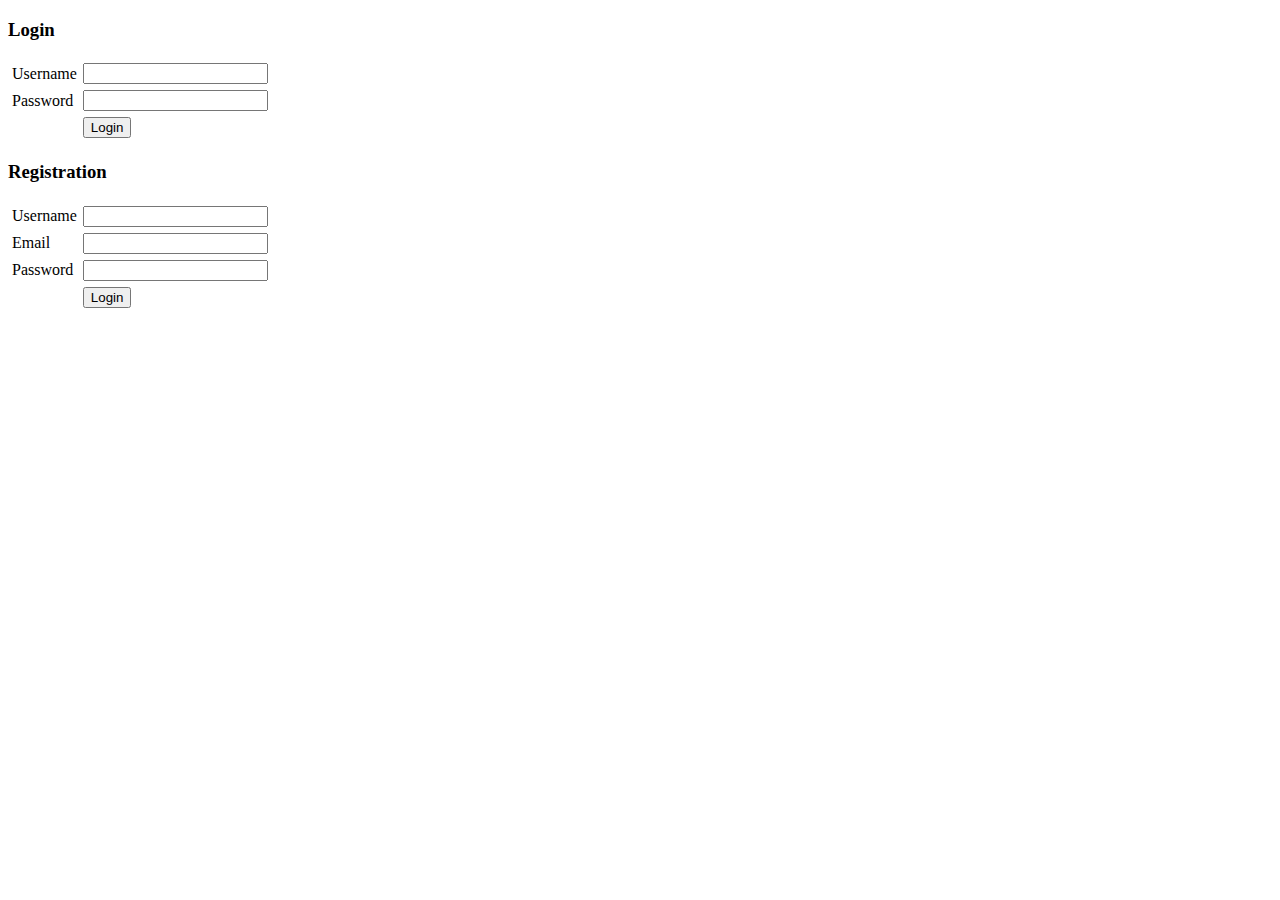
==== src/main/resources/templates/user/index.html @ 8711b422 "first commit" ====
<!DOCTYPE html>
<html xmlns:th="http://thymeleaf.org">
<head>
<meta charset="UTF-8"/>
<title>Insert title here</title>
</head>
<body>
	<h3>Login</h3>
	<form th:action="@{/user/login}" th:object="${user}" method="post">
		<span th:text="${error}"></span>
		<table cellpadding="2" cellspacing="2">
			<tr>
				<td>Username</td>
				<td><input type="text" th:field="*{username}" /></td>
			</tr>
			<tr>
				<td>Password</td>
				<td><input type="password" th:field="*{password}" /></td>
			</tr>
			<tr>
				<td>&nbsp;</td>
				<td><input type="submit" value="Login" /></td>
			</tr>
		</table>
	</form>
	<h3>Registration</h3>
	<form th:action="@{/user/registration}" th:object="${user}" method="post">
		<span th:text="${error}"></span>
		<table cellpadding="2" cellspacing="2">
			<tr>
				<td>Username</td>
				<td><input type="text" th:field="*{username}" /></td>
			</tr>
			<tr>
				<td>Email</td>
				<td><input type="text" th:field="*{email}" /></td>
			</tr>
			<tr>
				<td>Password</td>
				<td><input type="password" th:field="*{password}" /></td>
			</tr>
			<tr>
				<td>&nbsp;</td>
				<td><input type="submit" value="Login" /></td>
			</tr>
		</table>
	</form>
	
</body>
</html>
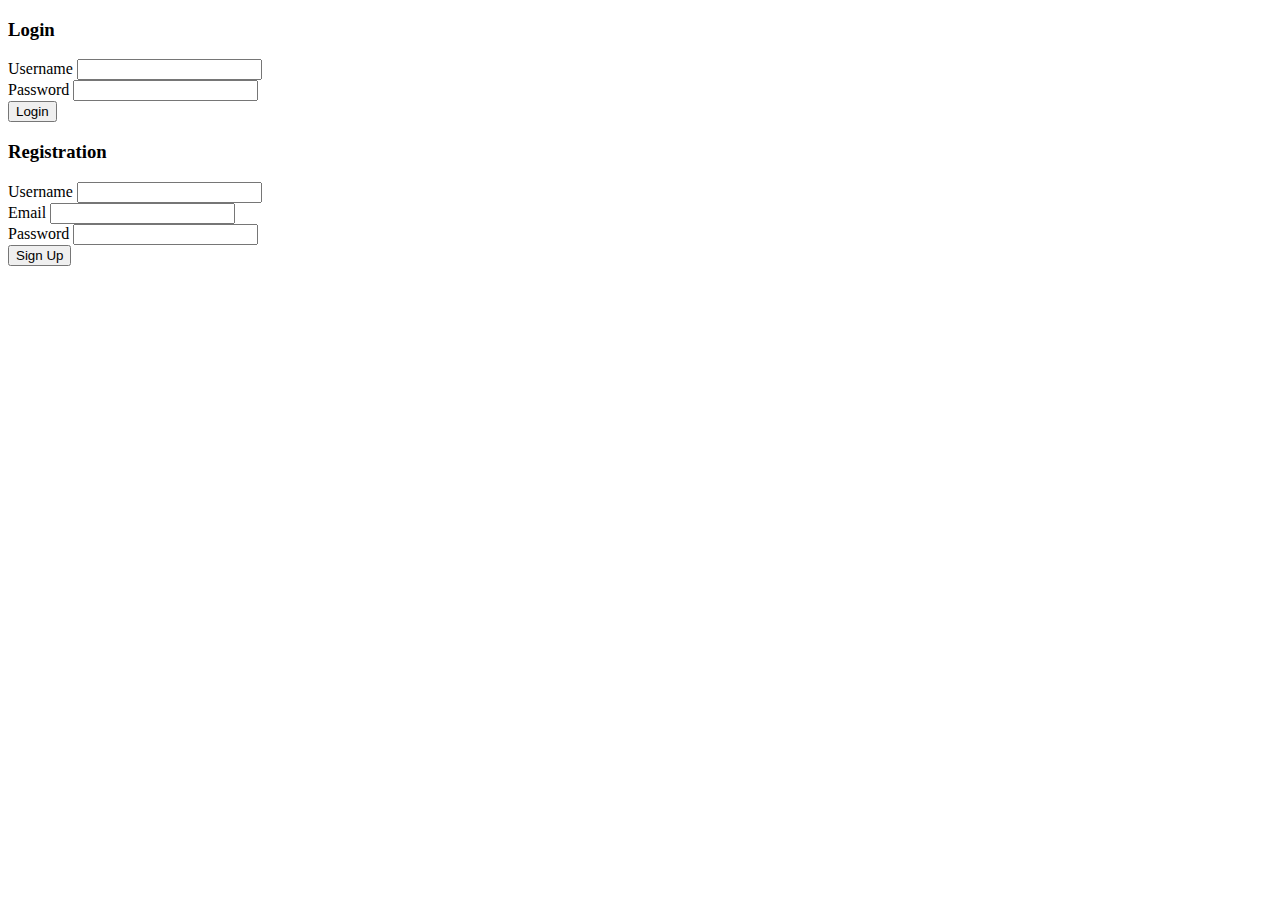
==== commit c907cce6: "login and dashboard layouts updated" ====
--- a/src/main/resources/templates/user/index.html
+++ b/src/main/resources/templates/user/index.html
@@ -1,50 +1,42 @@
 <!DOCTYPE html>
 <html xmlns:th="http://thymeleaf.org">
 <head>
-<meta charset="UTF-8"/>
-<title>Insert title here</title>
+	<meta charset="UTF-8"/>
+	<title>Login</title>
+	<link rel="stylesheet" type="text/css" href="../../css/bootstrap.min.css" />
 </head>
 <body>
+	<div class="container">
 	<h3>Login</h3>
 	<form th:action="@{/user/login}" th:object="${user}" method="post">
 		<span th:text="${error}"></span>
-		<table cellpadding="2" cellspacing="2">
-			<tr>
-				<td>Username</td>
-				<td><input type="text" th:field="*{username}" /></td>
-			</tr>
-			<tr>
-				<td>Password</td>
-				<td><input type="password" th:field="*{password}" /></td>
-			</tr>
-			<tr>
-				<td>&nbsp;</td>
-				<td><input type="submit" value="Login" /></td>
-			</tr>
-		</table>
+		<div class="form-group">
+			<label for="usernameLogin">Username</label>
+			<input class="form-control" type="text" name="usernameLogin" th:field="*{username}"/>
+		</div>
+		<div class="form-group">
+			<label for="PasswordLogin">Password</label>
+			<input class="form-control" type="password" name="passwordLogin" th:field="*{password}"/>
+		</div>
+		<input class="btn btn-primary" type="submit" value="Login"/>
 	</form>
 	<h3>Registration</h3>
 	<form th:action="@{/user/registration}" th:object="${user}" method="post">
 		<span th:text="${error}"></span>
-		<table cellpadding="2" cellspacing="2">
-			<tr>
-				<td>Username</td>
-				<td><input type="text" th:field="*{username}" /></td>
-			</tr>
-			<tr>
-				<td>Email</td>
-				<td><input type="text" th:field="*{email}" /></td>
-			</tr>
-			<tr>
-				<td>Password</td>
-				<td><input type="password" th:field="*{password}" /></td>
-			</tr>
-			<tr>
-				<td>&nbsp;</td>
-				<td><input type="submit" value="Login" /></td>
-			</tr>
-		</table>
+		<div class="form-group">
+			<label for="usernameRegister">Username</label>
+			<input class="form-control" type="text" name="usernameRegister" th:field="*{username}"/>
+		</div>
+		<div class="form-group">
+			<label for="emailRegister">Email</label>
+			<input class="form-control" type="text" name="emailRegister" th:field="*{email}"/>
+		</div>
+		<div class="form-group">
+			<label for="PasswordRegister">Password</label>
+			<input class="form-control" type="password" name="PasswordRegister" th:field="*{password}"/>
+		</div>
+		<input class="btn btn-primary" type="submit" value="Sign Up"/>
 	</form>
-	
+	</div>
 </body>
 </html>